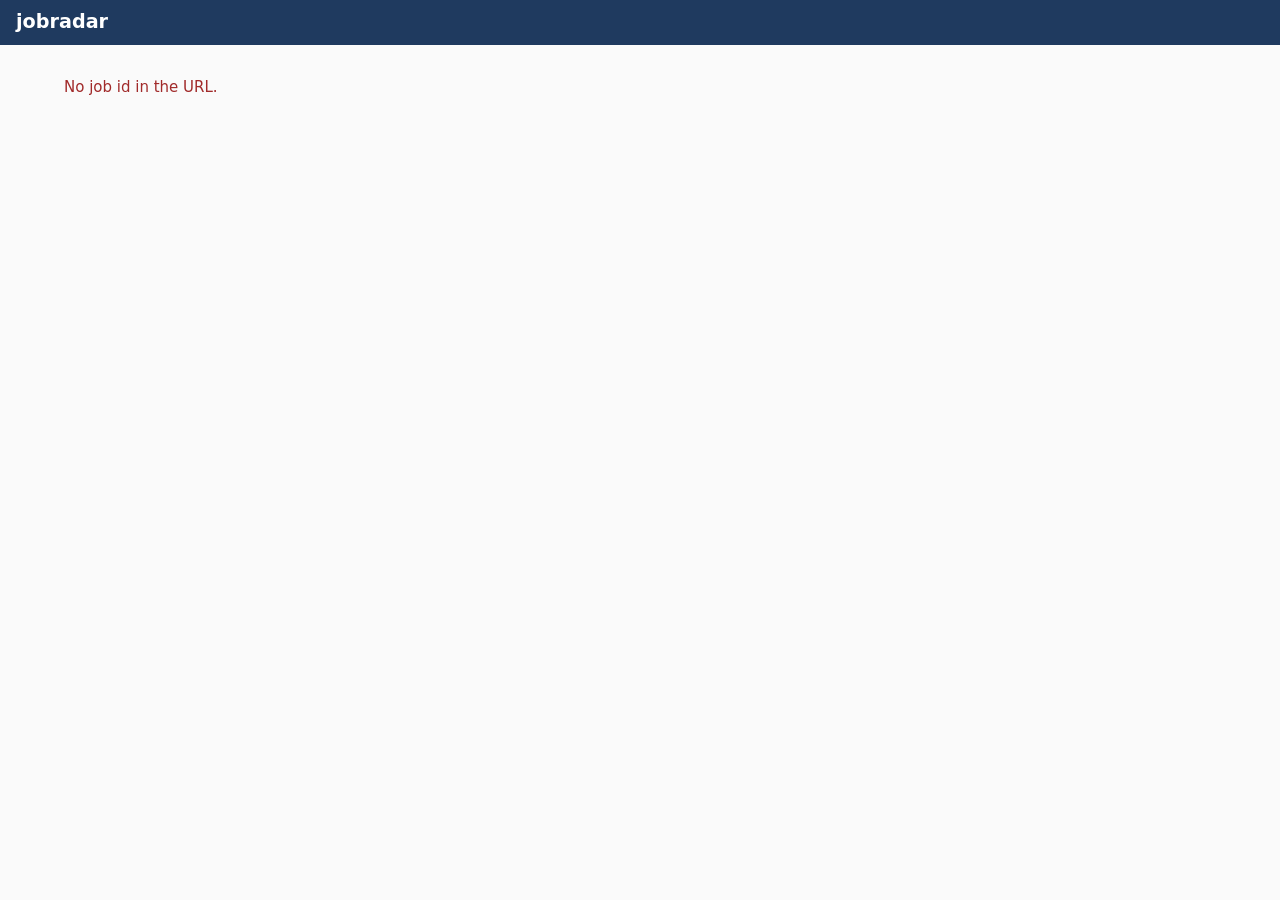
==== public/job.html @ 565db1ef "[ADR-0012] Web UI: job list, job page, status buttons 🤖 Plain HTML+JS served by nginx, which proxies" ====
<!DOCTYPE html>
<html lang="en">
<head>
  <meta charset="utf-8">
  <meta name="viewport" content="width=device-width, initial-scale=1">
  <title>job · jobradar</title>
  <link rel="stylesheet" href="style.css">
  <script type="module" src="job.js"></script>
</head>
<body>
  <header><h1><a href="index.html">jobradar</a></h1></header>
  <main>
    <p id="error" role="alert" hidden></p>
    <article id="job"></article>
  </main>
</body>
</html>
---- public/style.css ----
body { font: 15px/1.5 system-ui, sans-serif; margin: 0; color: #222; background: #fafafa; }
header { background: #1f3a5f; padding: 0.5rem 1rem; }
header h1 { margin: 0; font-size: 1.2rem; }
header a { color: #fff; text-decoration: none; }
main { max-width: 72rem; margin: 0 auto; padding: 1rem; }
form#filters { display: flex; flex-wrap: wrap; gap: 0.75rem; align-items: end; margin-bottom: 1rem; }
fieldset { border: 1px solid #ccc; padding: 0.2rem 0.5rem; }
table { width: 100%; border-collapse: collapse; background: #fff; }
th, td { text-align: left; padding: 0.4rem; border-bottom: 1px solid #eee; vertical-align: top; }
.band-strong { color: #11743b; font-weight: 600; }
.band-good { color: #2a6db0; font-weight: 600; }
.band-weak { color: #9a6b00; }
.band-excluded { color: #a12a2a; }
.muted { color: #666; }
.source + .source::before { content: ", "; }
.actions { display: flex; flex-wrap: wrap; gap: 0.5rem; margin: 0.5rem 0; }
.description { white-space: pre-wrap; background: #fff; padding: 1rem; border: 1px solid #eee; }
#error { color: #a12a2a; }
button { cursor: pointer; }
#more { margin-top: 1rem; }
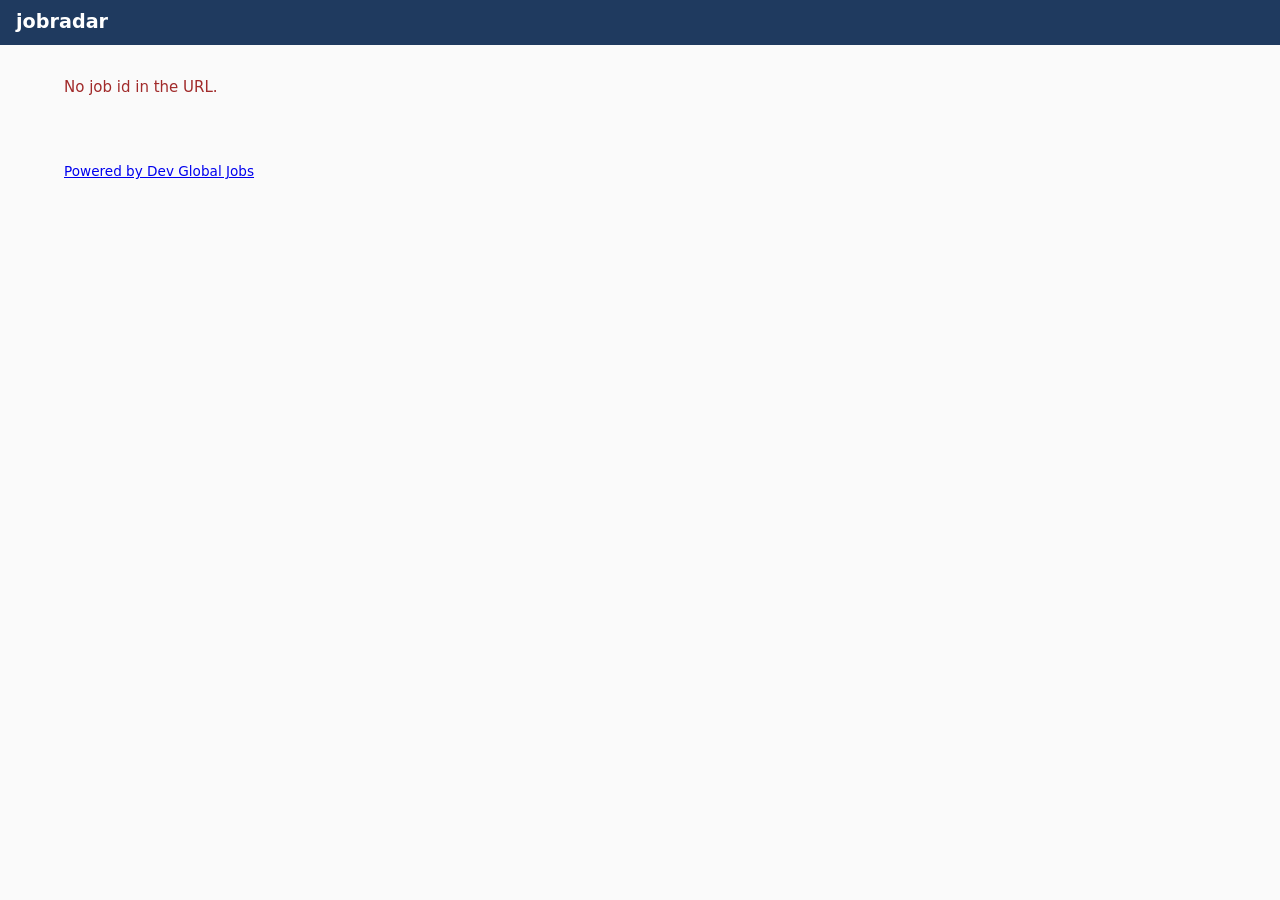
==== commit 09ebf1e4: "[ADR-0013] "Powered by Dev Global Jobs" footer on every page 🤖 Dev Global Jobs' license asks for a v" ====
--- a/public/job.html
+++ b/public/job.html
@@ -13,5 +13,9 @@
     <p id="error" role="alert" hidden></p>
     <article id="job"></article>
   </main>
+  <footer>
+    <!-- Dev Global Jobs' license: a visible link wherever its jobs are shown (jobradar ADR 0013) -->
+    <a href="https://devglobaljobs.com" target="_blank" rel="noopener">Powered by Dev Global Jobs</a>
+  </footer>
 </body>
 </html>
--- a/public/style.css
+++ b/public/style.css
@@ -12,9 +12,12 @@
 .band-weak { color: #9a6b00; }
 .band-excluded { color: #a12a2a; }
 .muted { color: #666; }
-.source + .source::before { content: ", "; }
+.source + .source { margin-left: 0.5rem; }
 .actions { display: flex; flex-wrap: wrap; gap: 0.5rem; margin: 0.5rem 0; }
 .description { white-space: pre-wrap; background: #fff; padding: 1rem; border: 1px solid #eee; }
 #error { color: #a12a2a; }
 button { cursor: pointer; }
 #more { margin-top: 1rem; }
+a.apply { display: inline-block; padding: 0.15rem 0.6rem; border-radius: 4px; background: #1f3a5f; color: #fff; text-decoration: none; white-space: nowrap; }
+a.apply:hover { background: #2d5487; }
+footer { max-width: 72rem; margin: 2rem auto 1rem; padding: 0 1rem; font-size: 0.85rem; color: #666; }
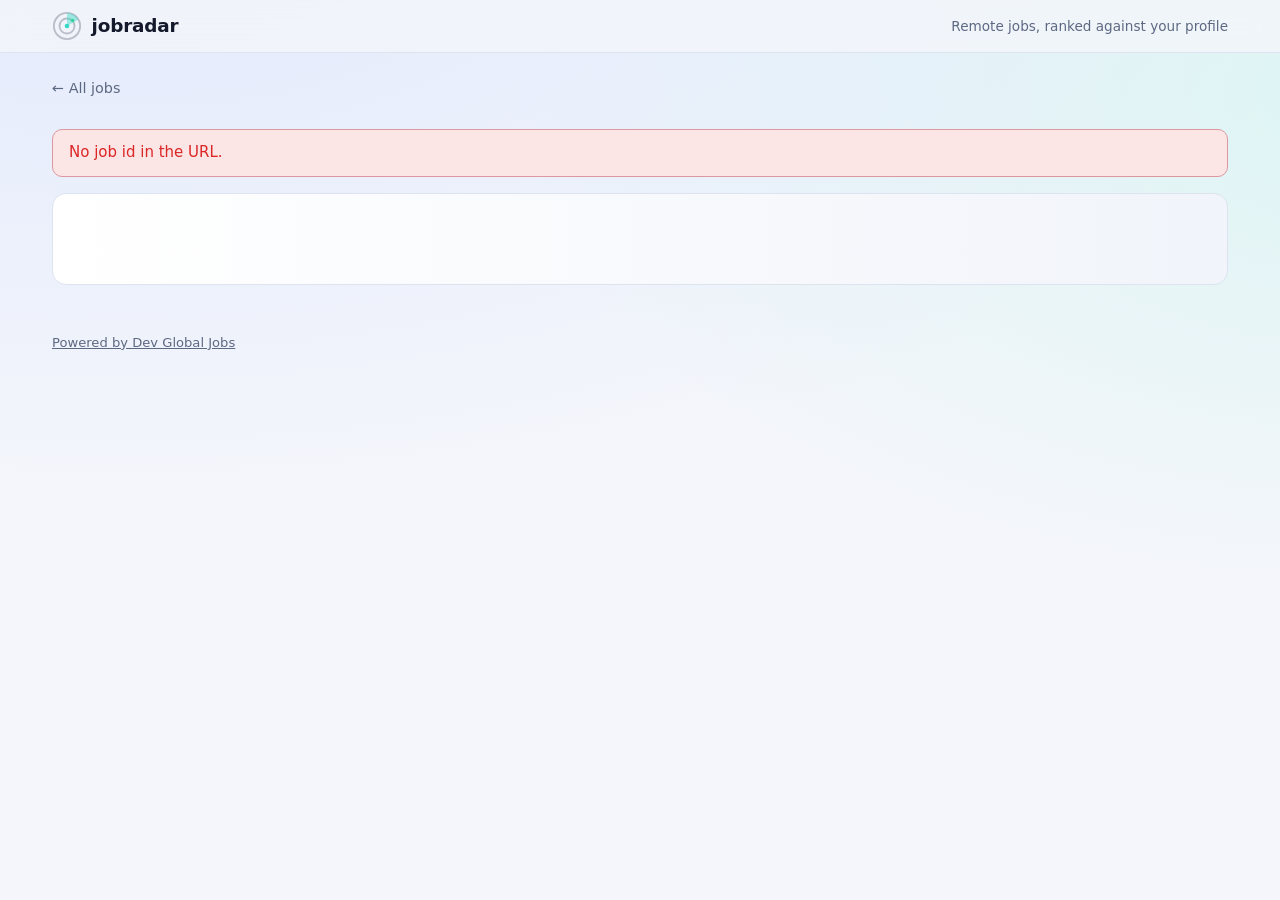
==== commit 7b7fe6e9: "[ADR-0012.2] Redesign: dark/light theme, job cards, score rings, match breakdown 🤖 Same stack (plain" ====
--- a/public/job.html
+++ b/public/job.html
@@ -8,10 +8,25 @@
   <script type="module" src="job.js"></script>
 </head>
 <body>
-  <header><h1><a href="index.html">jobradar</a></h1></header>
+  <header class="topbar">
+    <div class="topbar-inner">
+      <a class="brand" href="index.html" aria-label="jobradar home">
+        <svg viewBox="0 0 32 32" aria-hidden="true">
+          <circle cx="16" cy="16" r="14" fill="none" stroke="currentColor" stroke-opacity=".25" stroke-width="2"/>
+          <circle cx="16" cy="16" r="8" fill="none" stroke="currentColor" stroke-opacity=".25" stroke-width="2"/>
+          <g class="sweep"><path d="M16 16 L16 2 A14 14 0 0 1 28.1 9 Z" fill="#38d9c4" fill-opacity=".45"/></g>
+          <circle cx="16" cy="16" r="2.5" fill="#38d9c4"/>
+          <circle cx="22" cy="10" r="1.8" fill="#34d399"/>
+        </svg>
+        jobradar
+      </a>
+      <span class="tagline">Remote jobs, ranked against your profile</span>
+    </div>
+  </header>
   <main>
-    <p id="error" role="alert" hidden></p>
-    <article id="job"></article>
+    <a class="back" href="index.html">← All jobs</a>
+    <p id="error" class="alert" role="alert" hidden></p>
+    <article id="job"><div class="skeleton"></div></article>
   </main>
   <footer>
     <!-- Dev Global Jobs' license: a visible link wherever its jobs are shown (jobradar ADR 0013) -->
--- a/public/style.css
+++ b/public/style.css
@@ -1,23 +1,249 @@
-body { font: 15px/1.5 system-ui, sans-serif; margin: 0; color: #222; background: #fafafa; }
-header { background: #1f3a5f; padding: 0.5rem 1rem; }
-header h1 { margin: 0; font-size: 1.2rem; }
-header a { color: #fff; text-decoration: none; }
-main { max-width: 72rem; margin: 0 auto; padding: 1rem; }
-form#filters { display: flex; flex-wrap: wrap; gap: 0.75rem; align-items: end; margin-bottom: 1rem; }
-fieldset { border: 1px solid #ccc; padding: 0.2rem 0.5rem; }
-table { width: 100%; border-collapse: collapse; background: #fff; }
-th, td { text-align: left; padding: 0.4rem; border-bottom: 1px solid #eee; vertical-align: top; }
-.band-strong { color: #11743b; font-weight: 600; }
-.band-good { color: #2a6db0; font-weight: 600; }
-.band-weak { color: #9a6b00; }
-.band-excluded { color: #a12a2a; }
-.muted { color: #666; }
-.source + .source { margin-left: 0.5rem; }
-.actions { display: flex; flex-wrap: wrap; gap: 0.5rem; margin: 0.5rem 0; }
-.description { white-space: pre-wrap; background: #fff; padding: 1rem; border: 1px solid #eee; }
-#error { color: #a12a2a; }
-button { cursor: pointer; }
-#more { margin-top: 1rem; }
-a.apply { display: inline-block; padding: 0.15rem 0.6rem; border-radius: 4px; background: #1f3a5f; color: #fff; text-decoration: none; white-space: nowrap; }
-a.apply:hover { background: #2d5487; }
-footer { max-width: 72rem; margin: 2rem auto 1rem; padding: 0 1rem; font-size: 0.85rem; color: #666; }
+/* jobradar-web: one stylesheet, no build step. Dark by default, light when the OS asks.
+   CSP is default-src 'self': no fonts, images or data: URLs from elsewhere; icons are inline SVG. */
+
+:root {
+  --bg: #0b1020;
+  --glow-1: #1d2b5a55;
+  --glow-2: #0e4a5a44;
+  --panel: #121a30;
+  --panel-2: #18223d;
+  --border: #243150;
+  --text: #e6ebf5;
+  --muted: #8d99b5;
+  --accent: #38d9c4;
+  --accent-ink: #062a26;
+  --strong: #34d399;
+  --good: #60a5fa;
+  --weak: #fbbf24;
+  --excluded: #f87171;
+  --shadow: 0 10px 30px -12px #0009;
+  --radius: 14px;
+  --ring-track: #24304d;
+  color-scheme: dark;
+}
+
+@media (prefers-color-scheme: light) {
+  :root {
+    --bg: #f4f6fb;
+    --glow-1: #c7d7ff66;
+    --glow-2: #b8f1e866;
+    --panel: #ffffff;
+    --panel-2: #f1f4fa;
+    --border: #dde3ef;
+    --text: #141a2b;
+    --muted: #5d6882;
+    --accent: #0f9f8c;
+    --accent-ink: #ffffff;
+    --strong: #059669;
+    --good: #2563eb;
+    --weak: #b7791f;
+    --excluded: #dc2626;
+    --shadow: 0 10px 30px -14px #1a254a33;
+    --ring-track: #e3e8f2;
+    color-scheme: light;
+  }
+}
+
+* { box-sizing: border-box; }
+body {
+  margin: 0;
+  font: 15px/1.55 ui-sans-serif, system-ui, -apple-system, "Segoe UI", Roboto, sans-serif;
+  color: var(--text);
+  background:
+    radial-gradient(1200px 600px at 10% -10%, var(--glow-1), transparent),
+    radial-gradient(900px 500px at 110% 10%, var(--glow-2), transparent),
+    var(--bg);
+  background-attachment: fixed;
+  min-height: 100vh;
+}
+a { color: var(--accent); }
+:focus-visible { outline: 2px solid var(--accent); outline-offset: 2px; border-radius: 6px; }
+[hidden] { display: none !important; }
+
+/* ---- header ---- */
+.topbar {
+  position: sticky; top: 0; z-index: 10;
+  backdrop-filter: blur(12px);
+  background: color-mix(in srgb, var(--bg) 75%, transparent);
+  border-bottom: 1px solid var(--border);
+}
+.topbar-inner { max-width: 76rem; margin: 0 auto; padding: 0.7rem 1.25rem; display: flex; align-items: center; gap: 0.75rem; }
+.brand { display: flex; align-items: center; gap: 0.6rem; color: var(--text); text-decoration: none; font-weight: 700; font-size: 1.15rem; letter-spacing: -0.01em; }
+.brand svg { width: 30px; height: 30px; }
+.brand .sweep { transform-origin: 16px 16px; animation: sweep 4s linear infinite; }
+@keyframes sweep { to { transform: rotate(360deg); } }
+.topbar .tagline { color: var(--muted); font-size: 0.85rem; margin-left: auto; }
+
+main { max-width: 76rem; margin: 0 auto; padding: 1.5rem 1.25rem 3rem; }
+
+/* ---- filters ---- */
+.filters {
+  background: var(--panel); border: 1px solid var(--border); border-radius: var(--radius);
+  box-shadow: var(--shadow); padding: 1rem; display: grid; gap: 0.9rem; margin-bottom: 1.25rem;
+}
+.search { display: flex; gap: 0.6rem; }
+.search-box { position: relative; flex: 1; }
+.search-box svg { position: absolute; left: 0.8rem; top: 50%; width: 16px; height: 16px; transform: translateY(-50%); color: var(--muted); pointer-events: none; }
+.search-box input[type="search"] { width: 100%; font-size: 1rem; padding: 0.7rem 0.9rem 0.7rem 2.3rem; }
+.filter-row { display: flex; flex-wrap: wrap; gap: 0.6rem 1rem; align-items: center; }
+.filter-row .field { display: flex; align-items: center; gap: 0.4rem; color: var(--muted); font-size: 0.85rem; }
+.chips { display: flex; flex-wrap: wrap; gap: 0.4rem; }
+
+input, select, button { font: inherit; color: inherit; }
+input[type="text"], input[type="search"], input[type="number"], select {
+  background: var(--panel-2); border: 1px solid var(--border); border-radius: 10px; padding: 0.45rem 0.65rem;
+}
+input[type="number"] { width: 5.5rem; }
+
+.chip-toggle { position: relative; }
+.chip-toggle input { position: absolute; opacity: 0; pointer-events: none; }
+.chip-toggle span {
+  display: inline-flex; align-items: center; gap: 0.35rem; padding: 0.3rem 0.75rem; border-radius: 999px;
+  border: 1px solid var(--border); color: var(--muted); cursor: pointer; font-size: 0.85rem; user-select: none;
+  transition: color 0.15s ease, border-color 0.15s ease, background 0.15s ease;
+}
+.chip-toggle span::before { content: ""; width: 8px; height: 8px; border-radius: 50%; background: var(--c, var(--muted)); }
+.chip-toggle input:checked + span { color: var(--text); border-color: var(--c); background: color-mix(in srgb, var(--c) 14%, transparent); }
+.chip-toggle input:focus-visible + span { outline: 2px solid var(--accent); outline-offset: 2px; }
+.c-strong { --c: var(--strong); }
+.c-good { --c: var(--good); }
+.c-weak { --c: var(--weak); }
+.c-excluded { --c: var(--excluded); }
+
+/* ---- buttons ---- */
+.btn {
+  display: inline-flex; align-items: center; justify-content: center; gap: 0.4rem;
+  padding: 0.5rem 1rem; border-radius: 10px; border: 1px solid var(--border);
+  background: var(--panel-2); cursor: pointer; text-decoration: none; color: var(--text);
+  font-weight: 600; font-size: 0.9rem; white-space: nowrap;
+  transition: transform 0.1s ease, border-color 0.15s ease, filter 0.15s ease;
+}
+.btn:hover { border-color: var(--accent); }
+.btn:active { transform: translateY(1px); }
+.btn:disabled { opacity: 0.55; cursor: default; }
+.btn.primary { background: var(--accent); color: var(--accent-ink); border-color: transparent; }
+.btn.primary:hover { filter: brightness(1.08); }
+.btn.small { padding: 0.3rem 0.7rem; font-size: 0.82rem; }
+.btn.wide { width: 100%; padding: 0.8rem; margin-top: 1rem; }
+
+/* ---- result list ---- */
+.results-meta { display: flex; justify-content: space-between; align-items: center; color: var(--muted); font-size: 0.85rem; margin: 0 0.25rem 0.75rem; }
+.cards { display: grid; gap: 0.75rem; }
+.card {
+  display: grid; grid-template-columns: auto minmax(0, 1fr) auto; gap: 1rem; align-items: center;
+  background: var(--panel); border: 1px solid var(--border); border-radius: var(--radius);
+  padding: 0.9rem 1rem; box-shadow: var(--shadow);
+  transition: transform 0.15s ease, border-color 0.15s ease;
+  animation: rise 0.35s ease both;
+}
+.card:hover { transform: translateY(-2px); border-color: color-mix(in srgb, var(--accent) 45%, var(--border)); }
+@keyframes rise { from { opacity: 0; transform: translateY(6px); } }
+.card-title { font-weight: 650; font-size: 1.02rem; color: var(--text); text-decoration: none; line-height: 1.3; }
+.card-title:hover { color: var(--accent); }
+.card-company { color: var(--muted); font-size: 0.9rem; margin-top: 0.1rem; }
+.card-side { display: flex; flex-direction: column; align-items: flex-end; gap: 0.5rem; }
+.meta { display: flex; flex-wrap: wrap; gap: 0.4rem; margin-top: 0.5rem; }
+
+.tag {
+  display: inline-flex; align-items: center; gap: 0.3rem; font-size: 0.76rem; padding: 0.15rem 0.55rem;
+  border-radius: 999px; background: var(--panel-2); border: 1px solid var(--border); color: var(--muted);
+  max-width: 26rem; overflow: hidden; text-overflow: ellipsis; white-space: nowrap;
+}
+.tag.warn { color: var(--weak); border-color: color-mix(in srgb, var(--weak) 40%, var(--border)); }
+.tag.band { color: var(--c); border-color: color-mix(in srgb, var(--c) 45%, var(--border)); background: color-mix(in srgb, var(--c) 12%, transparent); font-weight: 600; text-transform: capitalize; }
+
+.status-pill { font-size: 0.75rem; font-weight: 600; padding: 0.2rem 0.6rem; border-radius: 999px; text-transform: capitalize; background: var(--panel-2); border: 1px solid var(--border); color: var(--muted); }
+.status-pill.s-saved { color: var(--good); }
+.status-pill.s-applied { color: var(--accent); }
+.status-pill.s-interview, .status-pill.s-offer { color: var(--strong); }
+
+/* ---- score ring: --score (0-100) and the band's --c are set from JS (CSSOM, allowed by CSP) ---- */
+.ring {
+  --size: 58px;
+  width: var(--size); height: var(--size); border-radius: 50%; flex: none;
+  display: grid; place-items: center;
+  background:
+    radial-gradient(closest-side, var(--panel) 78%, transparent 80% 100%),
+    conic-gradient(var(--c, var(--muted)) calc(var(--score, 0) * 1%), var(--ring-track) 0);
+}
+.ring b { font-size: 1.05rem; font-variant-numeric: tabular-nums; }
+.ring.big { --size: 96px; }
+.ring.big b { font-size: 1.7rem; }
+.ring.pending b { color: var(--muted); font-size: 0.72rem; font-weight: 600; }
+
+/* ---- loading, empty, errors ---- */
+.skeleton {
+  height: 92px; border-radius: var(--radius); border: 1px solid var(--border);
+  background: linear-gradient(90deg, var(--panel) 0%, var(--panel-2) 50%, var(--panel) 100%);
+  background-size: 200% 100%; animation: shimmer 1.2s infinite;
+}
+@keyframes shimmer { to { background-position: -200% 0; } }
+.empty { text-align: center; color: var(--muted); padding: 3rem 1rem; border: 1px dashed var(--border); border-radius: var(--radius); }
+.alert { background: color-mix(in srgb, var(--excluded) 12%, var(--panel)); color: var(--excluded); border: 1px solid color-mix(in srgb, var(--excluded) 40%, var(--border)); padding: 0.7rem 1rem; border-radius: 10px; margin-bottom: 1rem; }
+
+/* ---- job page ---- */
+.back { display: inline-flex; gap: 0.3rem; color: var(--muted); text-decoration: none; font-size: 0.9rem; margin-bottom: 0.9rem; }
+.back:hover { color: var(--accent); }
+.hero {
+  display: grid; grid-template-columns: auto minmax(0, 1fr); gap: 1.25rem; align-items: center;
+  background: var(--panel); border: 1px solid var(--border); border-radius: calc(var(--radius) + 4px);
+  padding: 1.4rem; box-shadow: var(--shadow); margin-bottom: 1.25rem;
+}
+.hero h1 { margin: 0; font-size: 1.55rem; line-height: 1.25; letter-spacing: -0.01em; }
+.hero .company { color: var(--muted); font-size: 1.02rem; margin-top: 0.2rem; }
+.hero .apply { display: flex; flex-wrap: wrap; gap: 0.5rem; margin-top: 0.9rem; align-items: center; }
+.layout { display: grid; grid-template-columns: minmax(0, 1fr) 21rem; gap: 1.25rem; align-items: start; }
+.panel { background: var(--panel); border: 1px solid var(--border); border-radius: var(--radius); padding: 1.1rem 1.2rem; box-shadow: var(--shadow); margin-bottom: 1.25rem; }
+.panel h2 { font-size: 1rem; margin: 0 0 0.8rem; display: flex; align-items: center; gap: 0.5rem; }
+.panel h3 { font-size: 0.78rem; text-transform: uppercase; letter-spacing: 0.06em; color: var(--muted); margin: 1.1rem 0 0.5rem; }
+.sticky { position: sticky; top: 4.5rem; }
+.description { white-space: pre-wrap; line-height: 1.65; max-height: 34rem; overflow: hidden; position: relative; }
+.description.clipped::after { content: ""; position: absolute; inset: auto 0 0 0; height: 5rem; background: linear-gradient(transparent, var(--panel)); }
+.description.open { max-height: none; }
+.description.open::after { display: none; }
+
+.dims { display: grid; gap: 0.75rem; }
+.dim-head { display: flex; justify-content: space-between; font-size: 0.85rem; }
+.dim-head span:first-child { text-transform: capitalize; font-weight: 600; }
+.dim-head span:last-child { color: var(--muted); font-variant-numeric: tabular-nums; }
+.bar { height: 8px; border-radius: 999px; background: var(--ring-track); overflow: hidden; margin-top: 0.3rem; }
+.bar i { display: block; height: 100%; width: calc(var(--v, 0) * 1%); background: linear-gradient(90deg, var(--accent), var(--good)); border-radius: inherit; }
+.dim-evidence { font-size: 0.78rem; color: var(--muted); margin-top: 0.25rem; }
+
+.why { margin: 0; padding-left: 1.1rem; }
+.why li { margin: 0.25rem 0; }
+.skills { display: flex; flex-wrap: wrap; gap: 0.35rem; }
+.skill { font-size: 0.78rem; padding: 0.2rem 0.6rem; border-radius: 999px; border: 1px solid var(--c); color: var(--c); background: color-mix(in srgb, var(--c) 10%, transparent); }
+.skill.matched { --c: var(--strong); }
+.skill.transferable { --c: var(--good); }
+.skill.missing { --c: var(--excluded); }
+
+.statuses { display: grid; grid-template-columns: repeat(3, 1fr); gap: 0.4rem; }
+.statuses .btn { text-transform: capitalize; font-size: 0.82rem; padding: 0.45rem 0.4rem; }
+.statuses .btn.current { background: color-mix(in srgb, var(--accent) 18%, var(--panel-2)); border-color: var(--accent); }
+.note-row { display: grid; gap: 0.5rem; margin-top: 0.7rem; }
+.note-row input[type="text"] { width: 100%; }
+.force { display: flex; align-items: center; gap: 0.4rem; font-size: 0.82rem; color: var(--muted); }
+
+.timeline { list-style: none; margin: 0; padding: 0 0 0 1rem; border-left: 2px solid var(--border); }
+.timeline li { position: relative; padding: 0 0 0.8rem 0.6rem; font-size: 0.85rem; }
+.timeline li::before { content: ""; position: absolute; left: -1.42rem; top: 0.35rem; width: 10px; height: 10px; border-radius: 50%; background: var(--accent); box-shadow: 0 0 0 3px var(--panel); }
+.timeline time { display: block; color: var(--muted); font-size: 0.75rem; }
+
+.source .attribution { color: var(--muted); font-size: 0.8rem; margin-left: 0.3rem; }
+
+footer { max-width: 76rem; margin: 0 auto; padding: 0 1.25rem 2rem; font-size: 0.82rem; color: var(--muted); }
+footer a { color: var(--muted); }
+
+@media (prefers-reduced-motion: reduce) {
+  .brand .sweep, .card, .skeleton { animation: none; }
+}
+
+@media (max-width: 860px) {
+  .layout { grid-template-columns: 1fr; }
+  .sticky { position: static; }
+  .card { grid-template-columns: auto minmax(0, 1fr); }
+  .card-side { grid-column: 1 / -1; flex-direction: row; justify-content: space-between; align-items: center; }
+  .hero { grid-template-columns: 1fr; }
+  .topbar .tagline { display: none; }
+}
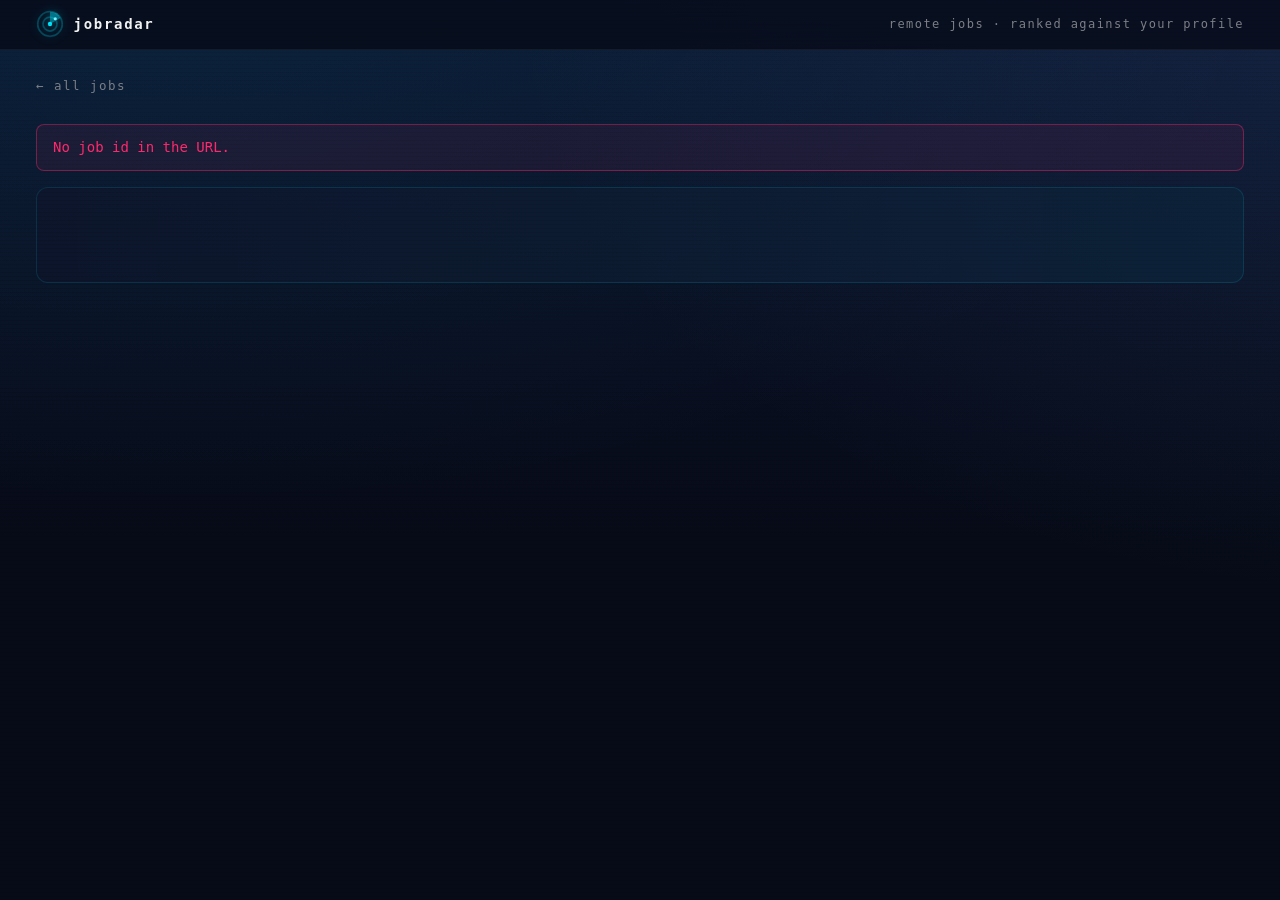
==== commit 8d042d8a: "[ADR-0012.3] Night-blue archminimal theme, aligned buttons, location chips 🤖 Cyan accent instead of " ====
--- a/public/job.html
+++ b/public/job.html
@@ -14,23 +14,19 @@
         <svg viewBox="0 0 32 32" aria-hidden="true">
           <circle cx="16" cy="16" r="14" fill="none" stroke="currentColor" stroke-opacity=".25" stroke-width="2"/>
           <circle cx="16" cy="16" r="8" fill="none" stroke="currentColor" stroke-opacity=".25" stroke-width="2"/>
-          <g class="sweep"><path d="M16 16 L16 2 A14 14 0 0 1 28.1 9 Z" fill="#38d9c4" fill-opacity=".45"/></g>
-          <circle cx="16" cy="16" r="2.5" fill="#38d9c4"/>
-          <circle cx="22" cy="10" r="1.8" fill="#34d399"/>
+          <g class="sweep"><path d="M16 16 L16 2 A14 14 0 0 1 28.1 9 Z" fill="currentColor" fill-opacity=".4"/></g>
+          <circle cx="16" cy="16" r="2.5" fill="currentColor"/>
+          <circle cx="22" cy="10" r="1.8" fill="#7af2ff"/>
         </svg>
         jobradar
       </a>
-      <span class="tagline">Remote jobs, ranked against your profile</span>
+      <span class="tagline">remote jobs · ranked against your profile</span>
     </div>
   </header>
   <main>
-    <a class="back" href="index.html">← All jobs</a>
+    <a class="back" href="index.html">← all jobs</a>
     <p id="error" class="alert" role="alert" hidden></p>
     <article id="job"><div class="skeleton"></div></article>
   </main>
-  <footer>
-    <!-- Dev Global Jobs' license: a visible link wherever its jobs are shown (jobradar ADR 0013) -->
-    <a href="https://devglobaljobs.com" target="_blank" rel="noopener">Powered by Dev Global Jobs</a>
-  </footer>
 </body>
 </html>
--- a/public/style.css
+++ b/public/style.css
@@ -1,161 +1,162 @@
-/* jobradar-web: one stylesheet, no build step. Dark by default, light when the OS asks.
-   CSP is default-src 'self': no fonts, images or data: URLs from elsewhere; icons are inline SVG. */
+/* jobradar-web: one stylesheet, no build step. Night blue, in the archminimal style (cyan
+   accent with a soft glow, monospace, thin lines, translucent panels, faint scanlines).
+   CSP is default-src 'self': no web fonts, images or data: URLs; icons are inline SVG. */
 
 :root {
-  --bg: #0b1020;
-  --glow-1: #1d2b5a55;
-  --glow-2: #0e4a5a44;
-  --panel: #121a30;
-  --panel-2: #18223d;
-  --border: #243150;
-  --text: #e6ebf5;
-  --muted: #8d99b5;
-  --accent: #38d9c4;
-  --accent-ink: #062a26;
-  --strong: #34d399;
-  --good: #60a5fa;
-  --weak: #fbbf24;
-  --excluded: #f87171;
-  --shadow: 0 10px 30px -12px #0009;
-  --radius: 14px;
-  --ring-track: #24304d;
+  --bg: #070b18;
+  --bg-2: #0d1530;
+  --panel: rgba(14, 21, 44, 0.72);
+  --panel-solid: #0e152c;
+  --panel-2: rgba(255, 255, 255, 0.035);
+  --line: rgba(0, 229, 255, 0.13);
+  --line-2: #26304d;
+  --fg: #d0d2d0;
+  --bright: #f2f3f2;
+  --mute: #7d8088;
+  --dim: #565962;
+  --accent: #00e5ff;
+  --accent-2: #7af2ff;
+  --glow: 0 0 10px rgba(0, 229, 255, 0.45);
+  --strong: #00e5ff;
+  --good: #5ab0f6;
+  --weak: #e0af68;
+  --excluded: #ff2a6d;
+  --violet: #b48ef7;
+  --radius: 12px;
+  --mono: "JetBrains Mono", "JetBrainsMono Nerd Font", ui-monospace, SFMono-Regular, Menlo, monospace;
   color-scheme: dark;
-}
-
-@media (prefers-color-scheme: light) {
-  :root {
-    --bg: #f4f6fb;
-    --glow-1: #c7d7ff66;
-    --glow-2: #b8f1e866;
-    --panel: #ffffff;
-    --panel-2: #f1f4fa;
-    --border: #dde3ef;
-    --text: #141a2b;
-    --muted: #5d6882;
-    --accent: #0f9f8c;
-    --accent-ink: #ffffff;
-    --strong: #059669;
-    --good: #2563eb;
-    --weak: #b7791f;
-    --excluded: #dc2626;
-    --shadow: 0 10px 30px -14px #1a254a33;
-    --ring-track: #e3e8f2;
-    color-scheme: light;
-  }
 }
 
 * { box-sizing: border-box; }
 body {
   margin: 0;
-  font: 15px/1.55 ui-sans-serif, system-ui, -apple-system, "Segoe UI", Roboto, sans-serif;
-  color: var(--text);
+  font: 14px/1.6 var(--mono);
+  color: var(--fg);
   background:
-    radial-gradient(1200px 600px at 10% -10%, var(--glow-1), transparent),
-    radial-gradient(900px 500px at 110% 10%, var(--glow-2), transparent),
-    var(--bg);
+    radial-gradient(1100px 600px at 15% -10%, rgba(0, 229, 255, 0.08), transparent),
+    radial-gradient(900px 600px at 110% 0%, rgba(90, 176, 246, 0.10), transparent),
+    linear-gradient(180deg, var(--bg-2), var(--bg) 60%);
   background-attachment: fixed;
   min-height: 100vh;
 }
+body::after { /* faint scanlines, like the archminimal login screen */
+  content: ""; position: fixed; inset: 0; pointer-events: none; opacity: 0.05; z-index: 50;
+  background: repeating-linear-gradient(to bottom, #000 0 1px, transparent 1px 4px);
+}
 a { color: var(--accent); }
-:focus-visible { outline: 2px solid var(--accent); outline-offset: 2px; border-radius: 6px; }
+::selection { background: var(--accent); color: #000; }
+:focus-visible { outline: 1px solid var(--accent); outline-offset: 2px; box-shadow: var(--glow); }
 [hidden] { display: none !important; }
 
 /* ---- header ---- */
 .topbar {
   position: sticky; top: 0; z-index: 10;
-  backdrop-filter: blur(12px);
-  background: color-mix(in srgb, var(--bg) 75%, transparent);
-  border-bottom: 1px solid var(--border);
-}
-.topbar-inner { max-width: 76rem; margin: 0 auto; padding: 0.7rem 1.25rem; display: flex; align-items: center; gap: 0.75rem; }
-.brand { display: flex; align-items: center; gap: 0.6rem; color: var(--text); text-decoration: none; font-weight: 700; font-size: 1.15rem; letter-spacing: -0.01em; }
-.brand svg { width: 30px; height: 30px; }
+  background: rgba(7, 11, 24, 0.78); backdrop-filter: blur(14px);
+  border-bottom: 1px solid rgba(255, 255, 255, 0.05);
+}
+.topbar-inner { max-width: 78rem; margin: 0 auto; padding: 0.65rem 1.25rem; display: flex; align-items: center; gap: 0.75rem; }
+.brand { display: flex; align-items: center; gap: 0.6rem; color: var(--bright); text-decoration: none; font-weight: 600; letter-spacing: 0.12em; text-transform: lowercase; }
+.brand svg { width: 28px; height: 28px; color: var(--accent); filter: drop-shadow(0 0 4px rgba(0, 229, 255, 0.5)); }
 .brand .sweep { transform-origin: 16px 16px; animation: sweep 4s linear infinite; }
 @keyframes sweep { to { transform: rotate(360deg); } }
-.topbar .tagline { color: var(--muted); font-size: 0.85rem; margin-left: auto; }
-
-main { max-width: 76rem; margin: 0 auto; padding: 1.5rem 1.25rem 3rem; }
+.topbar .tagline { color: var(--mute); font-size: 0.75rem; letter-spacing: 0.12em; text-transform: lowercase; margin-left: auto; }
+
+main { max-width: 78rem; margin: 0 auto; padding: 1.5rem 1.25rem 3rem; }
+
+/* ---- panels ---- */
+.filters, .card, .hero, .panel {
+  background: var(--panel); backdrop-filter: blur(12px);
+  border: 1px solid var(--line); border-radius: var(--radius);
+}
 
 /* ---- filters ---- */
-.filters {
-  background: var(--panel); border: 1px solid var(--border); border-radius: var(--radius);
-  box-shadow: var(--shadow); padding: 1rem; display: grid; gap: 0.9rem; margin-bottom: 1.25rem;
-}
+.filters { padding: 1rem; display: grid; gap: 0.9rem; margin-bottom: 1.25rem; }
 .search { display: flex; gap: 0.6rem; }
 .search-box { position: relative; flex: 1; }
-.search-box svg { position: absolute; left: 0.8rem; top: 50%; width: 16px; height: 16px; transform: translateY(-50%); color: var(--muted); pointer-events: none; }
-.search-box input[type="search"] { width: 100%; font-size: 1rem; padding: 0.7rem 0.9rem 0.7rem 2.3rem; }
-.filter-row { display: flex; flex-wrap: wrap; gap: 0.6rem 1rem; align-items: center; }
-.filter-row .field { display: flex; align-items: center; gap: 0.4rem; color: var(--muted); font-size: 0.85rem; }
+.search-box svg { position: absolute; left: 0.8rem; top: 50%; width: 15px; height: 15px; transform: translateY(-50%); color: var(--accent); pointer-events: none; }
+.search-box input[type="search"] { width: 100%; padding: 0.7rem 0.9rem 0.7rem 2.3rem; }
+.filter-row { display: flex; flex-wrap: wrap; gap: 0.6rem 1.1rem; align-items: center; }
+.filter-row .field { display: flex; align-items: center; gap: 0.45rem; color: var(--mute); font-size: 0.72rem; letter-spacing: 0.14em; text-transform: lowercase; }
 .chips { display: flex; flex-wrap: wrap; gap: 0.4rem; }
 
 input, select, button { font: inherit; color: inherit; }
 input[type="text"], input[type="search"], input[type="number"], select {
-  background: var(--panel-2); border: 1px solid var(--border); border-radius: 10px; padding: 0.45rem 0.65rem;
-}
+  background: rgba(0, 0, 0, 0.25); border: 1px solid var(--line-2); border-radius: 8px; padding: 0.4rem 0.6rem;
+  font-size: 0.85rem; transition: border-color 0.15s ease, box-shadow 0.15s ease;
+}
+input:focus, select:focus { outline: none; border-color: var(--accent); box-shadow: var(--glow); }
 input[type="number"] { width: 5.5rem; }
+::placeholder { color: var(--dim); }
 
 .chip-toggle { position: relative; }
 .chip-toggle input { position: absolute; opacity: 0; pointer-events: none; }
 .chip-toggle span {
-  display: inline-flex; align-items: center; gap: 0.35rem; padding: 0.3rem 0.75rem; border-radius: 999px;
-  border: 1px solid var(--border); color: var(--muted); cursor: pointer; font-size: 0.85rem; user-select: none;
-  transition: color 0.15s ease, border-color 0.15s ease, background 0.15s ease;
-}
-.chip-toggle span::before { content: ""; width: 8px; height: 8px; border-radius: 50%; background: var(--c, var(--muted)); }
-.chip-toggle input:checked + span { color: var(--text); border-color: var(--c); background: color-mix(in srgb, var(--c) 14%, transparent); }
-.chip-toggle input:focus-visible + span { outline: 2px solid var(--accent); outline-offset: 2px; }
+  display: inline-flex; align-items: center; gap: 0.4rem; padding: 0.25rem 0.75rem; border-radius: 999px;
+  border: 1px solid var(--line-2); color: var(--mute); cursor: pointer; font-size: 0.78rem; user-select: none;
+  letter-spacing: 0.08em; text-transform: lowercase; transition: color 0.15s ease, border-color 0.15s ease, box-shadow 0.15s ease;
+}
+.chip-toggle span::before { content: ""; width: 7px; height: 7px; border-radius: 50%; background: var(--dim); }
+.chip-toggle input:checked + span { color: var(--c); border-color: var(--c); box-shadow: 0 0 8px color-mix(in srgb, var(--c) 35%, transparent); }
+.chip-toggle input:checked + span::before { background: var(--c); box-shadow: 0 0 6px var(--c); }
+.chip-toggle input:focus-visible + span { outline: 1px solid var(--accent); outline-offset: 2px; }
 .c-strong { --c: var(--strong); }
 .c-good { --c: var(--good); }
 .c-weak { --c: var(--weak); }
 .c-excluded { --c: var(--excluded); }
 
-/* ---- buttons ---- */
+/* ---- buttons: outlined, glow on hover (archminimal) ---- */
 .btn {
   display: inline-flex; align-items: center; justify-content: center; gap: 0.4rem;
-  padding: 0.5rem 1rem; border-radius: 10px; border: 1px solid var(--border);
-  background: var(--panel-2); cursor: pointer; text-decoration: none; color: var(--text);
-  font-weight: 600; font-size: 0.9rem; white-space: nowrap;
-  transition: transform 0.1s ease, border-color 0.15s ease, filter 0.15s ease;
-}
-.btn:hover { border-color: var(--accent); }
+  padding: 0.5rem 1rem; border-radius: 8px; border: 1px solid var(--line-2);
+  background: transparent; cursor: pointer; text-decoration: none; color: var(--fg);
+  font-size: 0.82rem; letter-spacing: 0.08em; text-transform: lowercase; white-space: nowrap;
+  transition: color 0.15s ease, border-color 0.15s ease, box-shadow 0.15s ease, background 0.15s ease;
+}
+.btn:hover { border-color: var(--accent); color: var(--accent); box-shadow: var(--glow); }
 .btn:active { transform: translateY(1px); }
-.btn:disabled { opacity: 0.55; cursor: default; }
-.btn.primary { background: var(--accent); color: var(--accent-ink); border-color: transparent; }
-.btn.primary:hover { filter: brightness(1.08); }
-.btn.small { padding: 0.3rem 0.7rem; font-size: 0.82rem; }
-.btn.wide { width: 100%; padding: 0.8rem; margin-top: 1rem; }
+.btn:disabled { opacity: 0.5; cursor: default; box-shadow: none; }
+.btn.primary { border-color: var(--accent); color: var(--accent); background: rgba(0, 229, 255, 0.06); }
+.btn.primary:hover { background: var(--accent); color: #001014; }
+.btn.small { padding: 0.32rem 0.7rem; font-size: 0.76rem; }
+.btn.wide { width: 100%; padding: 0.75rem; margin-top: 1rem; }
 
 /* ---- result list ---- */
-.results-meta { display: flex; justify-content: space-between; align-items: center; color: var(--muted); font-size: 0.85rem; margin: 0 0.25rem 0.75rem; }
-.cards { display: grid; gap: 0.75rem; }
+.results-meta { color: var(--mute); font-size: 0.72rem; letter-spacing: 0.14em; text-transform: lowercase; margin: 0 0.25rem 0.75rem; }
+.cards { display: grid; gap: 0.7rem; }
 .card {
-  display: grid; grid-template-columns: auto minmax(0, 1fr) auto; gap: 1rem; align-items: center;
-  background: var(--panel); border: 1px solid var(--border); border-radius: var(--radius);
-  padding: 0.9rem 1rem; box-shadow: var(--shadow);
-  transition: transform 0.15s ease, border-color 0.15s ease;
-  animation: rise 0.35s ease both;
-}
-.card:hover { transform: translateY(-2px); border-color: color-mix(in srgb, var(--accent) 45%, var(--border)); }
-@keyframes rise { from { opacity: 0; transform: translateY(6px); } }
-.card-title { font-weight: 650; font-size: 1.02rem; color: var(--text); text-decoration: none; line-height: 1.3; }
-.card-title:hover { color: var(--accent); }
-.card-company { color: var(--muted); font-size: 0.9rem; margin-top: 0.1rem; }
-.card-side { display: flex; flex-direction: column; align-items: flex-end; gap: 0.5rem; }
-.meta { display: flex; flex-wrap: wrap; gap: 0.4rem; margin-top: 0.5rem; }
+  display: grid; grid-template-columns: auto minmax(0, 1fr) 13.5rem; gap: 1.1rem; align-items: center;
+  padding: 0.9rem 1.1rem; transition: border-color 0.15s ease, box-shadow 0.15s ease, transform 0.15s ease;
+  animation: rise 0.3s ease both;
+}
+.card:hover { border-color: rgba(0, 229, 255, 0.4); box-shadow: 0 0 22px -6px rgba(0, 229, 255, 0.35); transform: translateY(-1px); }
+@keyframes rise { from { opacity: 0; transform: translateY(5px); } }
+.card-title { font-weight: 600; font-size: 0.98rem; color: var(--bright); text-decoration: none; line-height: 1.35; }
+.card-title:hover { color: var(--accent); text-shadow: 0 0 8px rgba(0, 229, 255, 0.4); }
+.card-company { color: var(--mute); font-size: 0.82rem; margin-top: 0.1rem; }
+/* The right column has one width on every card, so pills and buttons line up. */
+.card-side { display: flex; flex-direction: column; align-items: stretch; gap: 0.45rem; text-align: right; }
+.card-side .status-pill { align-self: flex-end; }
+.card-side .source { display: flex; flex-direction: column; align-items: stretch; gap: 0.2rem; }
+.meta { display: flex; flex-wrap: wrap; gap: 0.35rem; margin-top: 0.5rem; }
+.places { display: flex; flex-wrap: wrap; gap: 0.35rem; margin-top: 0.35rem; }
 
 .tag {
-  display: inline-flex; align-items: center; gap: 0.3rem; font-size: 0.76rem; padding: 0.15rem 0.55rem;
-  border-radius: 999px; background: var(--panel-2); border: 1px solid var(--border); color: var(--muted);
-  max-width: 26rem; overflow: hidden; text-overflow: ellipsis; white-space: nowrap;
-}
-.tag.warn { color: var(--weak); border-color: color-mix(in srgb, var(--weak) 40%, var(--border)); }
-.tag.band { color: var(--c); border-color: color-mix(in srgb, var(--c) 45%, var(--border)); background: color-mix(in srgb, var(--c) 12%, transparent); font-weight: 600; text-transform: capitalize; }
-
-.status-pill { font-size: 0.75rem; font-weight: 600; padding: 0.2rem 0.6rem; border-radius: 999px; text-transform: capitalize; background: var(--panel-2); border: 1px solid var(--border); color: var(--muted); }
-.status-pill.s-saved { color: var(--good); }
-.status-pill.s-applied { color: var(--accent); }
-.status-pill.s-interview, .status-pill.s-offer { color: var(--strong); }
+  display: inline-flex; align-items: center; gap: 0.3rem; font-size: 0.7rem; padding: 0.1rem 0.55rem;
+  border-radius: 6px; border: 1px solid var(--line-2); color: var(--mute); letter-spacing: 0.04em;
+  max-width: 22rem; overflow: hidden; text-overflow: ellipsis; white-space: nowrap;
+}
+.tag.place { color: var(--fg); border-color: rgba(90, 176, 246, 0.25); background: rgba(90, 176, 246, 0.06); }
+.tag.place::before { content: "⌖"; color: var(--good); }
+.tag.zone { color: var(--violet); border-color: rgba(180, 142, 247, 0.3); }
+.tag.more { color: var(--accent); border-style: dashed; cursor: help; }
+.tag.warn { color: var(--weak); border-color: rgba(224, 175, 104, 0.35); }
+.tag.band { color: var(--c); border-color: color-mix(in srgb, var(--c) 50%, transparent); text-transform: lowercase; letter-spacing: 0.1em; }
+
+.status-pill { font-size: 0.68rem; padding: 0.12rem 0.55rem; border-radius: 999px; border: 1px solid var(--line-2); color: var(--mute); letter-spacing: 0.12em; text-transform: lowercase; }
+.status-pill.s-saved { color: var(--good); border-color: rgba(90, 176, 246, 0.4); }
+.status-pill.s-applied { color: var(--accent); border-color: rgba(0, 229, 255, 0.45); }
+.status-pill.s-interview, .status-pill.s-offer { color: var(--violet); border-color: rgba(180, 142, 247, 0.45); }
+.status-pill.s-rejected { color: var(--excluded); border-color: rgba(255, 42, 109, 0.4); }
 
 /* ---- score ring: --score (0-100) and the band's --c are set from JS (CSSOM, allowed by CSP) ---- */
 .ring {
@@ -163,77 +164,81 @@
   width: var(--size); height: var(--size); border-radius: 50%; flex: none;
   display: grid; place-items: center;
   background:
-    radial-gradient(closest-side, var(--panel) 78%, transparent 80% 100%),
-    conic-gradient(var(--c, var(--muted)) calc(var(--score, 0) * 1%), var(--ring-track) 0);
-}
-.ring b { font-size: 1.05rem; font-variant-numeric: tabular-nums; }
-.ring.big { --size: 96px; }
-.ring.big b { font-size: 1.7rem; }
-.ring.pending b { color: var(--muted); font-size: 0.72rem; font-weight: 600; }
+    radial-gradient(closest-side, var(--panel-solid) 80%, transparent 82% 100%),
+    conic-gradient(var(--c, var(--dim)) calc(var(--score, 0) * 1%), rgba(255, 255, 255, 0.06) 0);
+  filter: drop-shadow(0 0 6px color-mix(in srgb, var(--c, transparent) 45%, transparent));
+}
+.ring b { font-size: 1rem; font-weight: 600; color: var(--bright); font-variant-numeric: tabular-nums; }
+.ring.big { --size: 104px; }
+.ring.big b { font-size: 1.8rem; }
+.ring.pending b { color: var(--mute); font-size: 0.66rem; letter-spacing: 0.1em; }
 
 /* ---- loading, empty, errors ---- */
 .skeleton {
-  height: 92px; border-radius: var(--radius); border: 1px solid var(--border);
-  background: linear-gradient(90deg, var(--panel) 0%, var(--panel-2) 50%, var(--panel) 100%);
-  background-size: 200% 100%; animation: shimmer 1.2s infinite;
+  height: 96px; border-radius: var(--radius); border: 1px solid var(--line);
+  background: linear-gradient(90deg, transparent 0%, rgba(0, 229, 255, 0.06) 50%, transparent 100%), var(--panel);
+  background-size: 200% 100%; animation: shimmer 1.3s infinite;
 }
 @keyframes shimmer { to { background-position: -200% 0; } }
-.empty { text-align: center; color: var(--muted); padding: 3rem 1rem; border: 1px dashed var(--border); border-radius: var(--radius); }
-.alert { background: color-mix(in srgb, var(--excluded) 12%, var(--panel)); color: var(--excluded); border: 1px solid color-mix(in srgb, var(--excluded) 40%, var(--border)); padding: 0.7rem 1rem; border-radius: 10px; margin-bottom: 1rem; }
+.empty { text-align: center; color: var(--mute); padding: 3rem 1rem; border: 1px dashed var(--line-2); border-radius: var(--radius); }
+.alert { color: var(--excluded); border: 1px solid rgba(255, 42, 109, 0.4); background: rgba(255, 42, 109, 0.07); padding: 0.7rem 1rem; border-radius: 8px; margin-bottom: 1rem; }
 
 /* ---- job page ---- */
-.back { display: inline-flex; gap: 0.3rem; color: var(--muted); text-decoration: none; font-size: 0.9rem; margin-bottom: 0.9rem; }
+.back { display: inline-flex; gap: 0.3rem; color: var(--mute); text-decoration: none; font-size: 0.78rem; letter-spacing: 0.12em; text-transform: lowercase; margin-bottom: 0.9rem; }
 .back:hover { color: var(--accent); }
 .hero {
-  display: grid; grid-template-columns: auto minmax(0, 1fr); gap: 1.25rem; align-items: center;
-  background: var(--panel); border: 1px solid var(--border); border-radius: calc(var(--radius) + 4px);
-  padding: 1.4rem; box-shadow: var(--shadow); margin-bottom: 1.25rem;
-}
-.hero h1 { margin: 0; font-size: 1.55rem; line-height: 1.25; letter-spacing: -0.01em; }
-.hero .company { color: var(--muted); font-size: 1.02rem; margin-top: 0.2rem; }
-.hero .apply { display: flex; flex-wrap: wrap; gap: 0.5rem; margin-top: 0.9rem; align-items: center; }
+  display: grid; grid-template-columns: auto minmax(0, 1fr) auto; gap: 1.4rem; align-items: center;
+  padding: 1.4rem 1.5rem; margin-bottom: 1.25rem;
+  box-shadow: 0 0 40px -18px rgba(0, 229, 255, 0.45);
+}
+.hero h1 { margin: 0; font-size: 1.35rem; line-height: 1.3; color: var(--bright); font-weight: 600; }
+.hero .company { color: var(--mute); margin-top: 0.2rem; }
+.hero .apply { display: flex; flex-direction: column; gap: 0.5rem; align-items: stretch; min-width: 13.5rem; text-align: right; }
+.hero .apply .source { display: flex; flex-direction: column; gap: 0.2rem; }
 .layout { display: grid; grid-template-columns: minmax(0, 1fr) 21rem; gap: 1.25rem; align-items: start; }
-.panel { background: var(--panel); border: 1px solid var(--border); border-radius: var(--radius); padding: 1.1rem 1.2rem; box-shadow: var(--shadow); margin-bottom: 1.25rem; }
-.panel h2 { font-size: 1rem; margin: 0 0 0.8rem; display: flex; align-items: center; gap: 0.5rem; }
-.panel h3 { font-size: 0.78rem; text-transform: uppercase; letter-spacing: 0.06em; color: var(--muted); margin: 1.1rem 0 0.5rem; }
+.panel { padding: 1.1rem 1.25rem; margin-bottom: 1.25rem; }
+.panel h2 { font-size: 0.78rem; font-weight: 600; color: var(--accent); letter-spacing: 0.16em; text-transform: lowercase; margin: 0 0 0.9rem; display: flex; align-items: center; gap: 0.6rem; }
+.panel h2::before { content: "▍"; color: var(--accent); text-shadow: var(--glow); }
+.panel h3 { font-size: 0.68rem; letter-spacing: 0.16em; text-transform: lowercase; color: var(--mute); margin: 1.1rem 0 0.5rem; font-weight: 500; }
 .sticky { position: sticky; top: 4.5rem; }
-.description { white-space: pre-wrap; line-height: 1.65; max-height: 34rem; overflow: hidden; position: relative; }
-.description.clipped::after { content: ""; position: absolute; inset: auto 0 0 0; height: 5rem; background: linear-gradient(transparent, var(--panel)); }
+.description { white-space: pre-wrap; line-height: 1.7; max-height: 34rem; overflow: hidden; position: relative; font-size: 0.88rem; }
+.description.clipped::after { content: ""; position: absolute; inset: auto 0 0 0; height: 5rem; background: linear-gradient(transparent, var(--panel-solid)); }
 .description.open { max-height: none; }
 .description.open::after { display: none; }
 
-.dims { display: grid; gap: 0.75rem; }
-.dim-head { display: flex; justify-content: space-between; font-size: 0.85rem; }
-.dim-head span:first-child { text-transform: capitalize; font-weight: 600; }
-.dim-head span:last-child { color: var(--muted); font-variant-numeric: tabular-nums; }
-.bar { height: 8px; border-radius: 999px; background: var(--ring-track); overflow: hidden; margin-top: 0.3rem; }
-.bar i { display: block; height: 100%; width: calc(var(--v, 0) * 1%); background: linear-gradient(90deg, var(--accent), var(--good)); border-radius: inherit; }
-.dim-evidence { font-size: 0.78rem; color: var(--muted); margin-top: 0.25rem; }
-
-.why { margin: 0; padding-left: 1.1rem; }
+.dims { display: grid; gap: 0.8rem; }
+.dim-head { display: flex; justify-content: space-between; font-size: 0.78rem; letter-spacing: 0.06em; }
+.dim-head span:first-child { text-transform: lowercase; color: var(--bright); }
+.dim-head span:last-child { color: var(--mute); font-variant-numeric: tabular-nums; }
+.bar { height: 6px; border-radius: 999px; background: rgba(255, 255, 255, 0.06); overflow: hidden; margin-top: 0.3rem; }
+.bar i { display: block; height: 100%; width: calc(var(--v, 0) * 1%); background: linear-gradient(90deg, var(--good), var(--accent)); border-radius: inherit; box-shadow: var(--glow); }
+.dim-evidence { font-size: 0.74rem; color: var(--mute); margin-top: 0.25rem; }
+
+.why { margin: 0; padding-left: 1.1rem; font-size: 0.85rem; }
 .why li { margin: 0.25rem 0; }
+.why li::marker { color: var(--accent); }
 .skills { display: flex; flex-wrap: wrap; gap: 0.35rem; }
-.skill { font-size: 0.78rem; padding: 0.2rem 0.6rem; border-radius: 999px; border: 1px solid var(--c); color: var(--c); background: color-mix(in srgb, var(--c) 10%, transparent); }
-.skill.matched { --c: var(--strong); }
-.skill.transferable { --c: var(--good); }
+.skill { font-size: 0.72rem; padding: 0.15rem 0.6rem; border-radius: 6px; border: 1px solid color-mix(in srgb, var(--c) 55%, transparent); color: var(--c); background: color-mix(in srgb, var(--c) 7%, transparent); }
+.skill.matched { --c: var(--accent); }
+.skill.transferable { --c: var(--violet); }
 .skill.missing { --c: var(--excluded); }
 
 .statuses { display: grid; grid-template-columns: repeat(3, 1fr); gap: 0.4rem; }
-.statuses .btn { text-transform: capitalize; font-size: 0.82rem; padding: 0.45rem 0.4rem; }
-.statuses .btn.current { background: color-mix(in srgb, var(--accent) 18%, var(--panel-2)); border-color: var(--accent); }
+.statuses .btn { padding: 0.45rem 0.3rem; font-size: 0.75rem; }
+.statuses .btn.current { border-color: var(--accent); color: var(--accent); box-shadow: var(--glow); }
 .note-row { display: grid; gap: 0.5rem; margin-top: 0.7rem; }
 .note-row input[type="text"] { width: 100%; }
-.force { display: flex; align-items: center; gap: 0.4rem; font-size: 0.82rem; color: var(--muted); }
-
-.timeline { list-style: none; margin: 0; padding: 0 0 0 1rem; border-left: 2px solid var(--border); }
-.timeline li { position: relative; padding: 0 0 0.8rem 0.6rem; font-size: 0.85rem; }
-.timeline li::before { content: ""; position: absolute; left: -1.42rem; top: 0.35rem; width: 10px; height: 10px; border-radius: 50%; background: var(--accent); box-shadow: 0 0 0 3px var(--panel); }
-.timeline time { display: block; color: var(--muted); font-size: 0.75rem; }
-
-.source .attribution { color: var(--muted); font-size: 0.8rem; margin-left: 0.3rem; }
-
-footer { max-width: 76rem; margin: 0 auto; padding: 0 1.25rem 2rem; font-size: 0.82rem; color: var(--muted); }
-footer a { color: var(--muted); }
+.force { display: flex; align-items: center; gap: 0.4rem; font-size: 0.74rem; color: var(--mute); }
+.force input { accent-color: var(--accent); }
+
+.timeline { list-style: none; margin: 0; padding: 0 0 0 1rem; border-left: 1px solid var(--line-2); }
+.timeline li { position: relative; padding: 0 0 0.8rem 0.6rem; font-size: 0.8rem; }
+.timeline li::before { content: ""; position: absolute; left: -1.3rem; top: 0.4rem; width: 8px; height: 8px; border-radius: 50%; background: var(--accent); box-shadow: var(--glow); }
+.timeline time { display: block; color: var(--mute); font-size: 0.7rem; letter-spacing: 0.08em; }
+
+.attribution { color: var(--dim); font-size: 0.68rem; letter-spacing: 0.06em; }
+a.attribution { color: var(--mute); text-decoration: none; }
+a.attribution:hover { color: var(--accent); }
 
 @media (prefers-reduced-motion: reduce) {
   .brand .sweep, .card, .skeleton { animation: none; }
@@ -243,7 +248,8 @@
   .layout { grid-template-columns: 1fr; }
   .sticky { position: static; }
   .card { grid-template-columns: auto minmax(0, 1fr); }
-  .card-side { grid-column: 1 / -1; flex-direction: row; justify-content: space-between; align-items: center; }
-  .hero { grid-template-columns: 1fr; }
+  .card-side { grid-column: 1 / -1; }
+  .hero { grid-template-columns: auto minmax(0, 1fr); }
+  .hero .apply { grid-column: 1 / -1; min-width: 0; }
   .topbar .tagline { display: none; }
 }
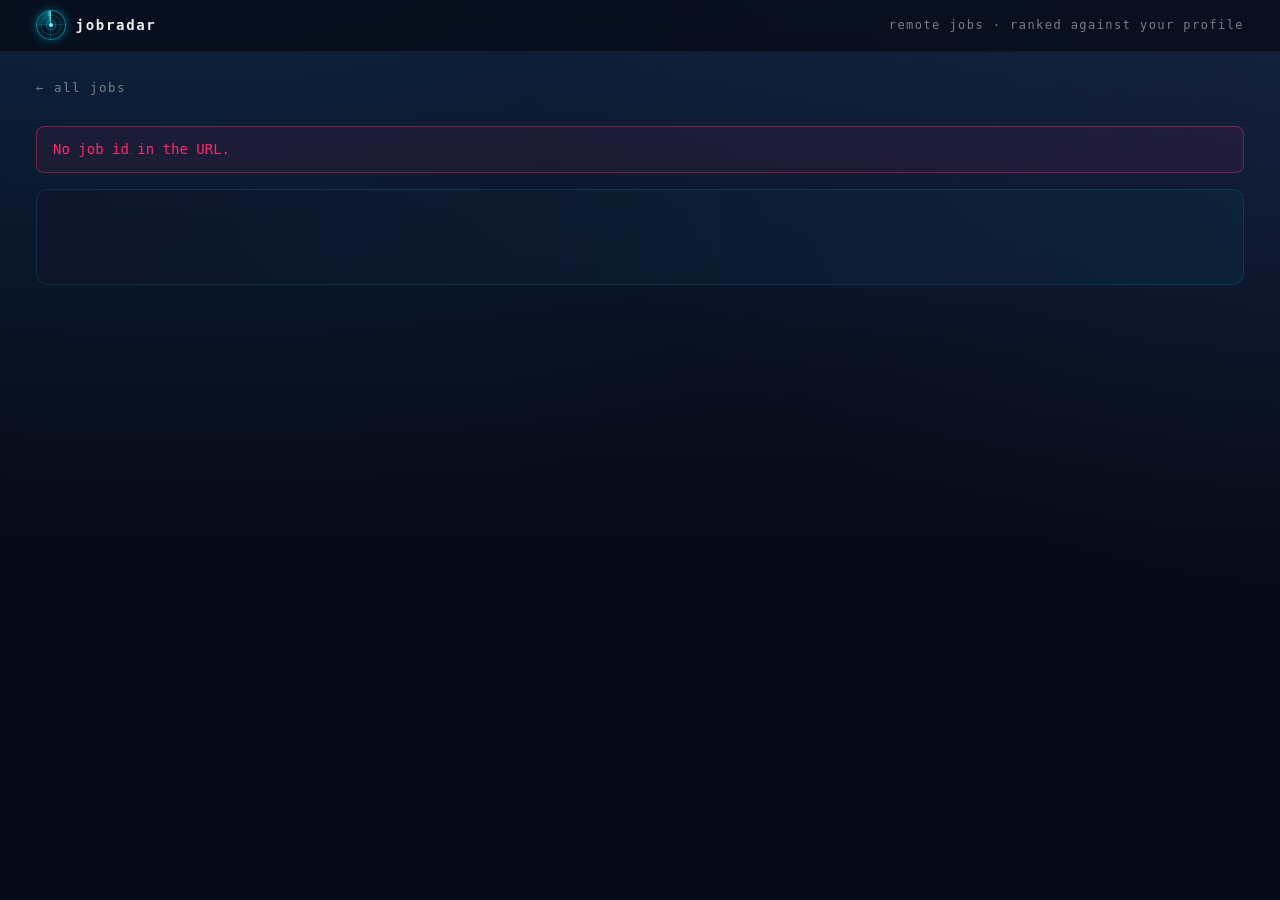
==== commit 46f38c82: "[ADR-0012.4] Formatted descriptions, spinning radar, no grey band 🤖 Descriptions render the board's " ====
--- a/public/job.html
+++ b/public/job.html
@@ -11,13 +11,7 @@
   <header class="topbar">
     <div class="topbar-inner">
       <a class="brand" href="index.html" aria-label="jobradar home">
-        <svg viewBox="0 0 32 32" aria-hidden="true">
-          <circle cx="16" cy="16" r="14" fill="none" stroke="currentColor" stroke-opacity=".25" stroke-width="2"/>
-          <circle cx="16" cy="16" r="8" fill="none" stroke="currentColor" stroke-opacity=".25" stroke-width="2"/>
-          <g class="sweep"><path d="M16 16 L16 2 A14 14 0 0 1 28.1 9 Z" fill="currentColor" fill-opacity=".4"/></g>
-          <circle cx="16" cy="16" r="2.5" fill="currentColor"/>
-          <circle cx="22" cy="10" r="1.8" fill="#7af2ff"/>
-        </svg>
+        <span class="radar" aria-hidden="true"><i></i></span>
         jobradar
       </a>
       <span class="tagline">remote jobs · ranked against your profile</span>
--- a/public/style.css
+++ b/public/style.css
@@ -28,6 +28,7 @@
 }
 
 * { box-sizing: border-box; }
+html { background: var(--bg); }
 body {
   margin: 0;
   font: 14px/1.6 var(--mono);
@@ -56,9 +57,38 @@
 }
 .topbar-inner { max-width: 78rem; margin: 0 auto; padding: 0.65rem 1.25rem; display: flex; align-items: center; gap: 0.75rem; }
 .brand { display: flex; align-items: center; gap: 0.6rem; color: var(--bright); text-decoration: none; font-weight: 600; letter-spacing: 0.12em; text-transform: lowercase; }
-.brand svg { width: 28px; height: 28px; color: var(--accent); filter: drop-shadow(0 0 4px rgba(0, 229, 255, 0.5)); }
-.brand .sweep { transform-origin: 16px 16px; animation: sweep 4s linear infinite; }
+/* The radar: rings and a cross from gradients, a sweep with a fading trail (conic gradient,
+   rotating) and two blips that light up as the beam passes. It spins even with "reduce
+   motion" on: it is small, slow and the one thing that should move (asked for). */
+.radar {
+  position: relative; width: 30px; height: 30px; border-radius: 50%; flex: none; overflow: hidden;
+  border: 1px solid rgba(0, 229, 255, 0.55);
+  background:
+    radial-gradient(circle, transparent 0 4px, rgba(0, 229, 255, 0.25) 4.5px 5px, transparent 5.5px 9px,
+      rgba(0, 229, 255, 0.2) 9.5px 10px, transparent 10.5px),
+    linear-gradient(transparent calc(50% - 0.5px), rgba(0, 229, 255, 0.18) 0 calc(50% + 0.5px), transparent 0),
+    linear-gradient(90deg, transparent calc(50% - 0.5px), rgba(0, 229, 255, 0.18) 0 calc(50% + 0.5px), transparent 0),
+    radial-gradient(circle, #0a1a2e, #050a14);
+  box-shadow: 0 0 10px rgba(0, 229, 255, 0.35), inset 0 0 8px rgba(0, 229, 255, 0.15);
+}
+.radar::before { /* the sweep: bright edge, trail fading behind it */
+  content: ""; position: absolute; inset: 0; border-radius: 50%;
+  background: conic-gradient(from 0deg, rgba(0, 229, 255, 0) 0deg, rgba(0, 229, 255, 0) 250deg,
+    rgba(0, 229, 255, 0.35) 340deg, rgba(122, 242, 255, 0.9) 359deg, rgba(0, 229, 255, 0) 360deg);
+  animation: sweep 2.6s linear infinite;
+}
+.radar::after { /* centre dot */
+  content: ""; position: absolute; left: 50%; top: 50%; width: 4px; height: 4px; margin: -2px 0 0 -2px;
+  border-radius: 50%; background: var(--accent-2); box-shadow: 0 0 6px var(--accent);
+}
+.radar i, .radar i::after { /* blips */
+  position: absolute; width: 3px; height: 3px; border-radius: 50%; background: var(--accent-2);
+  box-shadow: 0 0 5px var(--accent); opacity: 0; animation: blip 2.6s linear infinite;
+}
+.radar i { left: 19px; top: 7px; animation-delay: 0.3s; }
+.radar i::after { content: ""; left: -12px; top: 12px; animation-delay: 1.1s; }
 @keyframes sweep { to { transform: rotate(360deg); } }
+@keyframes blip { 0%, 4% { opacity: 1; } 40% { opacity: 0.15; } 100% { opacity: 0; } }
 .topbar .tagline { color: var(--mute); font-size: 0.75rem; letter-spacing: 0.12em; text-transform: lowercase; margin-left: auto; }
 
 main { max-width: 78rem; margin: 0 auto; padding: 1.5rem 1.25rem 3rem; }
@@ -201,10 +231,30 @@
 .panel h2::before { content: "▍"; color: var(--accent); text-shadow: var(--glow); }
 .panel h3 { font-size: 0.68rem; letter-spacing: 0.16em; text-transform: lowercase; color: var(--mute); margin: 1.1rem 0 0.5rem; font-weight: 500; }
 .sticky { position: sticky; top: 4.5rem; }
-.description { white-space: pre-wrap; line-height: 1.7; max-height: 34rem; overflow: hidden; position: relative; font-size: 0.88rem; }
-.description.clipped::after { content: ""; position: absolute; inset: auto 0 0 0; height: 5rem; background: linear-gradient(transparent, var(--panel-solid)); }
-.description.open { max-height: none; }
-.description.open::after { display: none; }
+.description { white-space: pre-wrap; line-height: 1.7; max-height: 34rem; overflow: hidden; font-size: 0.88rem; }
+/* The fade is a mask, so it has no colour of its own (an overlay showed as a grey band). */
+.description.clipped { -webkit-mask-image: linear-gradient(#000 calc(100% - 6rem), transparent); mask-image: linear-gradient(#000 calc(100% - 6rem), transparent); }
+.description.open { max-height: none; -webkit-mask-image: none; mask-image: none; }
+.description.rich { white-space: normal; font-family: ui-sans-serif, system-ui, -apple-system, "Segoe UI", sans-serif; font-size: 0.95rem; color: #c9cede; }
+.rich > :first-child { margin-top: 0; }
+.rich p { margin: 0 0 0.8rem; }
+.rich h3, .rich h4 { font-family: var(--mono); color: var(--accent); letter-spacing: 0.08em; text-transform: lowercase; font-weight: 600; margin: 1.4rem 0 0.6rem; }
+.rich h3 { font-size: 0.92rem; }
+.rich h4 { font-size: 0.84rem; color: var(--accent-2); }
+.rich ul, .rich ol { margin: 0 0 0.9rem; padding-left: 1.3rem; }
+.rich li { margin: 0.3rem 0; }
+.rich li::marker { color: var(--accent); }
+.rich strong { color: var(--bright); font-weight: 600; }
+.rich h3 strong, .rich h4 strong { color: inherit; }
+.rich a { color: var(--accent); text-decoration: none; border-bottom: 1px solid rgba(0, 229, 255, 0.35); }
+.rich a:hover { border-bottom-color: var(--accent); }
+.rich a:not([href]) { color: inherit; border: 0; } /* its unsafe href was dropped */
+.rich blockquote { margin: 0 0 0.9rem; padding-left: 0.9rem; border-left: 2px solid var(--accent); color: var(--mute); }
+.rich hr { border: 0; border-top: 1px solid var(--line-2); margin: 1.2rem 0; }
+.rich code, .rich pre { font-family: var(--mono); font-size: 0.82rem; background: rgba(0, 0, 0, 0.3); border-radius: 4px; padding: 0.1rem 0.3rem; }
+.rich pre { padding: 0.7rem; overflow-x: auto; }
+.rich table { border-collapse: collapse; margin: 0 0 0.9rem; }
+.rich td, .rich th { border: 1px solid var(--line-2); padding: 0.3rem 0.5rem; }
 
 .dims { display: grid; gap: 0.8rem; }
 .dim-head { display: flex; justify-content: space-between; font-size: 0.78rem; letter-spacing: 0.06em; }
@@ -241,7 +291,7 @@
 a.attribution:hover { color: var(--accent); }
 
 @media (prefers-reduced-motion: reduce) {
-  .brand .sweep, .card, .skeleton { animation: none; }
+  .card, .skeleton { animation: none; }
 }
 
 @media (max-width: 860px) {
